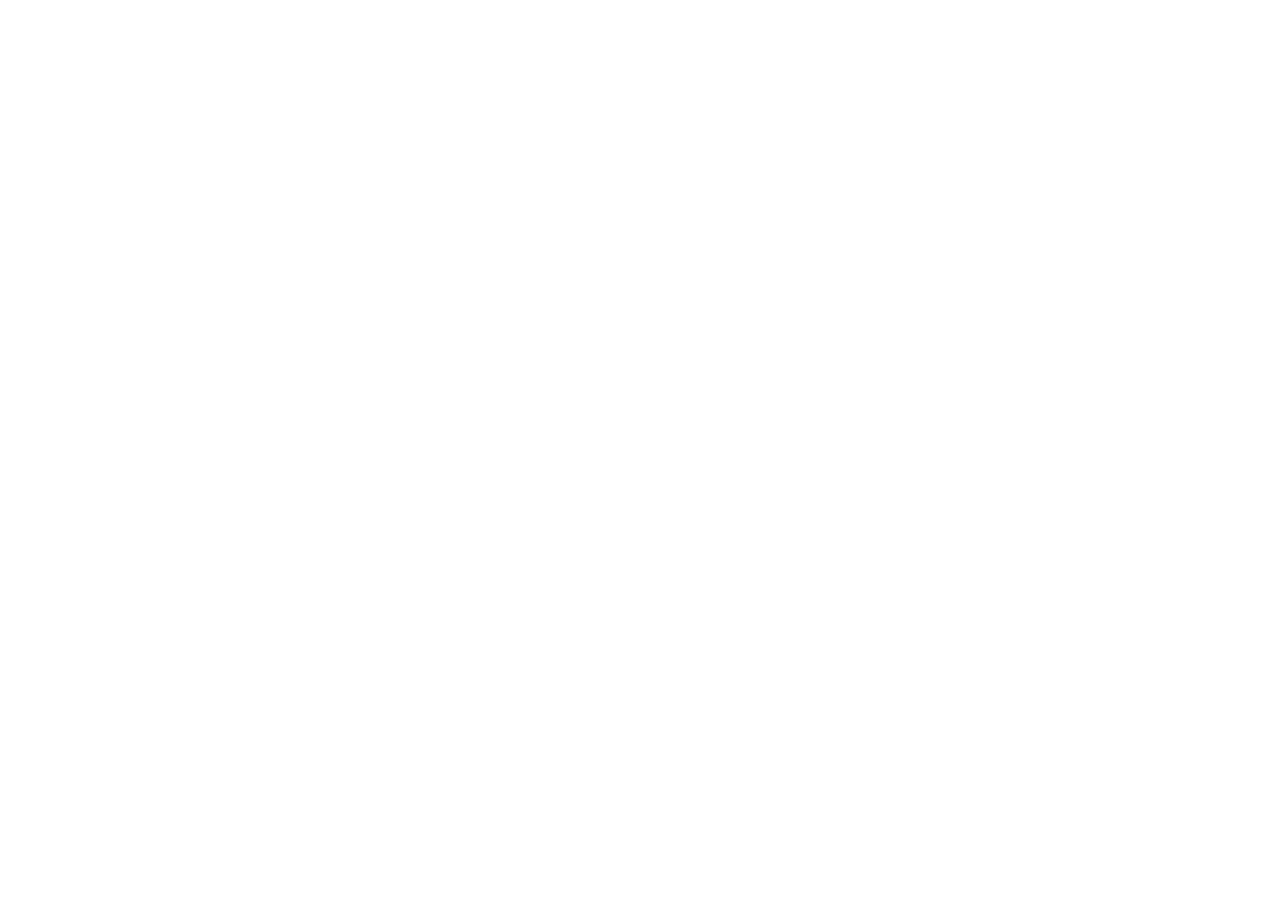
==== src/main/resources/templates/order_detail.html @ 5a6cf65f "develop" ====
<html xmlns:th="http://www.thymeleaf.org" xmlns:layout="http://www.ultraq.net.nz/thymeleaf/layout"
    layout:decorate="~{layout}">

<head>
    <title>Order Details</title>
</head>

<body>
    <div layout:fragment="content">
        
    </div>
</body>

</html>
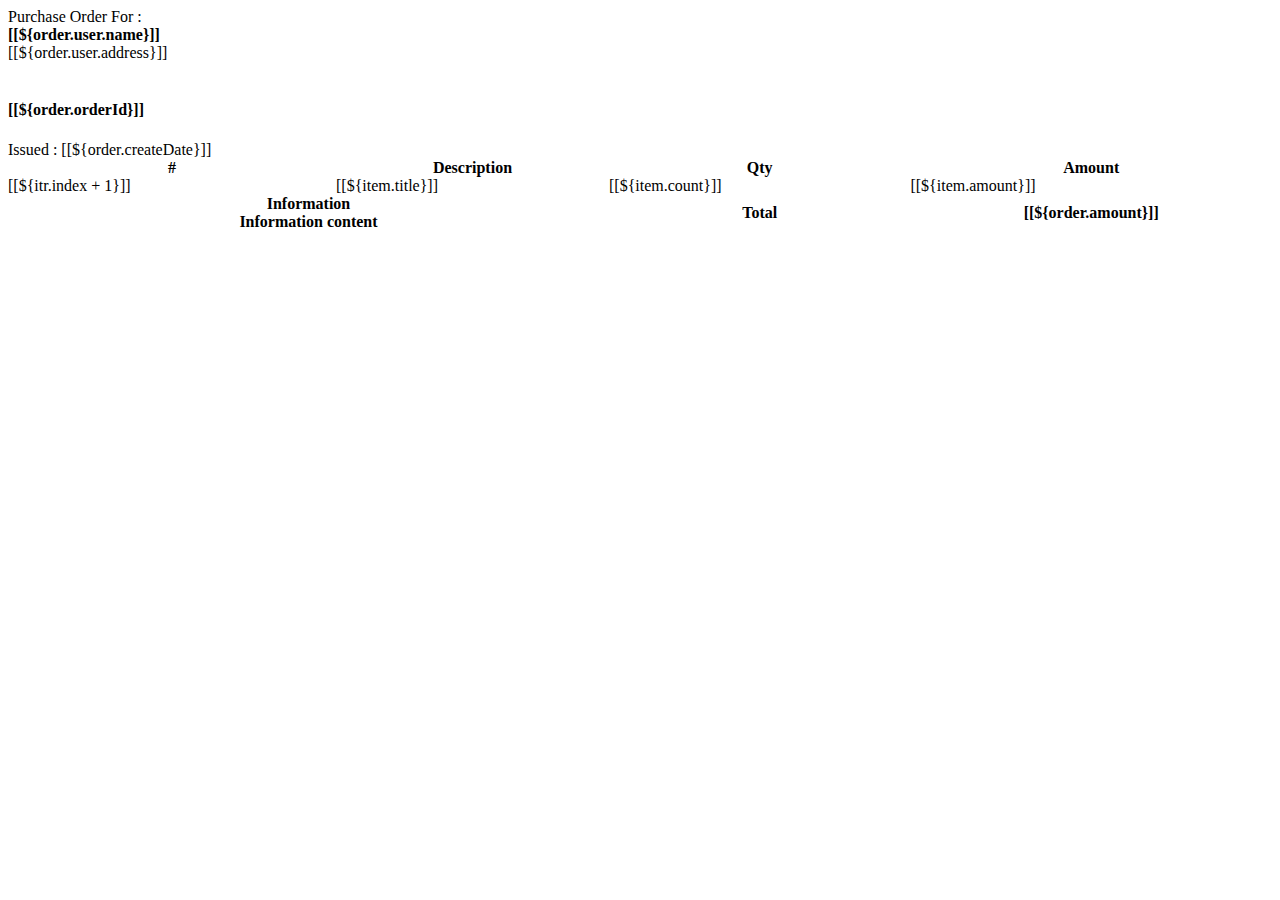
==== commit 81f10699: "update with new changes" ====
--- a/src/main/resources/templates/order_detail.html
+++ b/src/main/resources/templates/order_detail.html
@@ -7,7 +7,59 @@
 
 <body>
     <div layout:fragment="content">
-        
+        <div>
+            <div class="purchase container">
+                <main>
+                    <div class="row">
+                        <div class="col-sm-3 col-xs-3 to-details">
+                            <div>Purchase Order For :</div>
+                            <strong class="to-name">[[${order.user.name}]]</strong>
+                            <div class="to-address">[[${order.user.address}]]</div>
+                            <div class="to-city">&nbsp;</div>
+                        </div>
+                        <div class="col-sm-9 col-xs-9 purchase-info">
+                            <h4 class="info-code">[[${order.orderId}]]</h4>
+                            <div class="info-date">Issued : [[${order.createDate}]]</div>
+                        </div>
+                    </div>
+                    <div class="row">
+                        <div class="col-sm-12 col-xs-12 table-responsive">
+                            <table class="table table-condensed" border="0" cellspacing="0" cellpadding="0"
+                                width="100%">
+                                <thead>
+                                    <tr>
+                                        <th class="text-center col-xs-1 col-sm-1">#</th>
+                                        <th class="text-center col-xs-7 col-sm-7">Description</th>
+                                        <th class="text-center col-xs-1 col-sm-1">Qty</th>
+                                        <th class="text-center col-xs-3 col-sm-3">Amount</th>
+                                    </tr>
+                                </thead>
+                                <tbody>
+                                    <th:block th:each="item, itr : ${order.orderDetails}">
+                                        <tr>
+                                            <td class="col-xs-1 col-sm-1 text-center">[[${itr.index + 1}]]</td>
+                                            <td class="text-center">[[${item.title}]]</td>
+                                            <td class="text-center">[[${item.count}]]</td>
+                                            <td class="text-right">[[${item.amount}]]</td>
+                                        </tr>
+                                    </th:block>
+                                </tbody>
+                                <tfoot>
+                                    <tr>
+                                        <th colspan="2">
+                                            Information<br>
+                                            Information content
+                                        </th>
+                                        <th class="text-center">Total</th>
+                                        <th class="text-right">[[${order.amount}]]</th>
+                                    </tr>
+                                </tfoot>
+                            </table>
+                        </div>
+                    </div>
+                </main>
+            </div>
+        </div>
     </div>
 </body>
 
